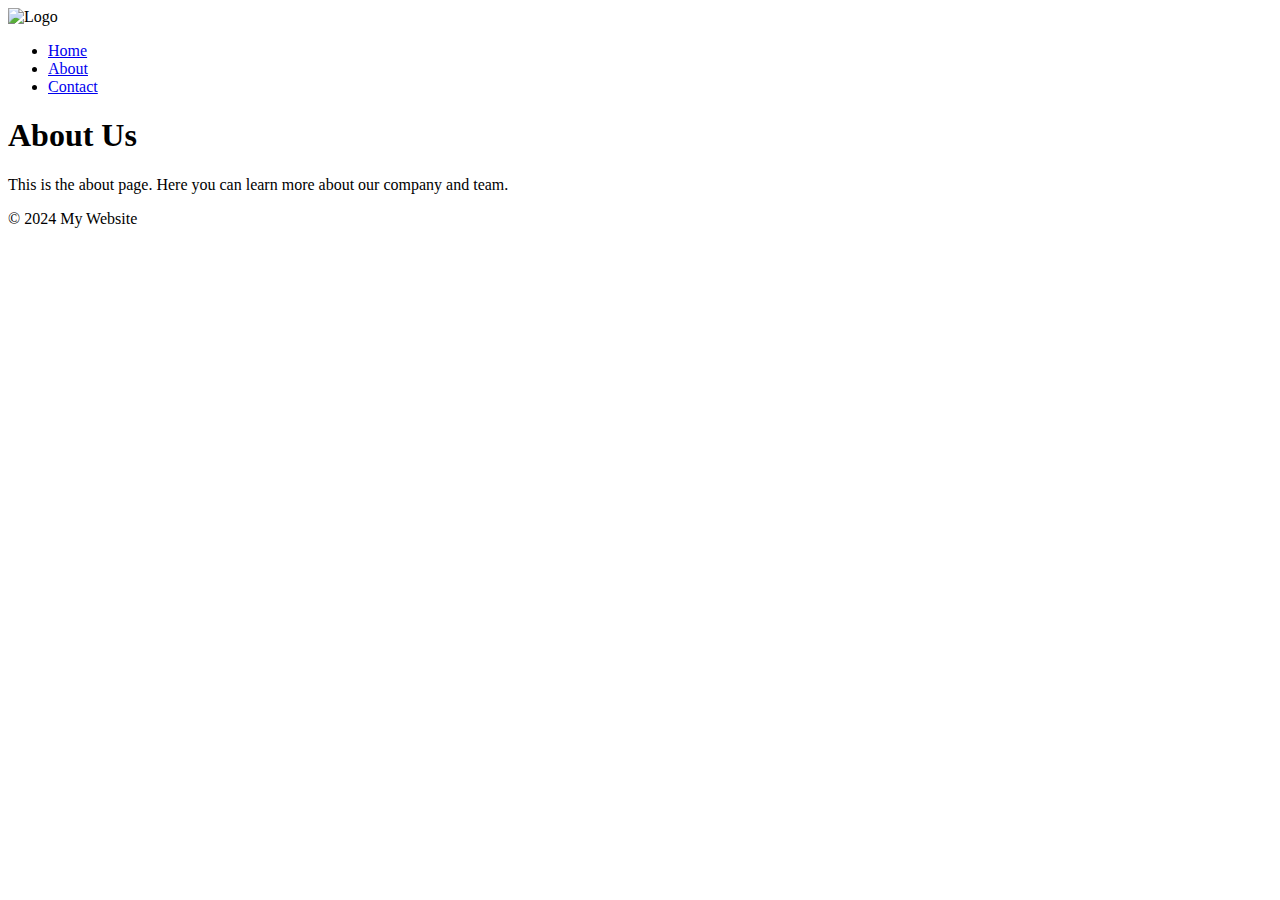
==== about.html @ 5c30c365 "Add files via upload" ====
<!DOCTYPE html>
<html lang="en">
<head>
    <meta charset="UTF-8">
    <meta name="viewport" content="width=device-width, initial-scale=1.0">
    <title>About Us - My Website</title>
    <link rel="stylesheet" href="css/styles.css">
</head>
<body>
    <header>
        <img src="images/logo.png" alt="Logo">
        <nav>
            <ul>
                <li><a href="index.html">Home</a></li>
                <li><a href="about.html">About</a></li>
                <li><a href="contact.html">Contact</a></li>
            </ul>
        </nav>
    </header>
    <main>
        <h1>About Us</h1>
        <p>This is the about page. Here you can learn more about our company and team.</p>
    </main>
    <footer>
        <p>&copy; 2024 My Website</p>
    </footer>
    <script src="js/script.js"></script>
</body>
</html>
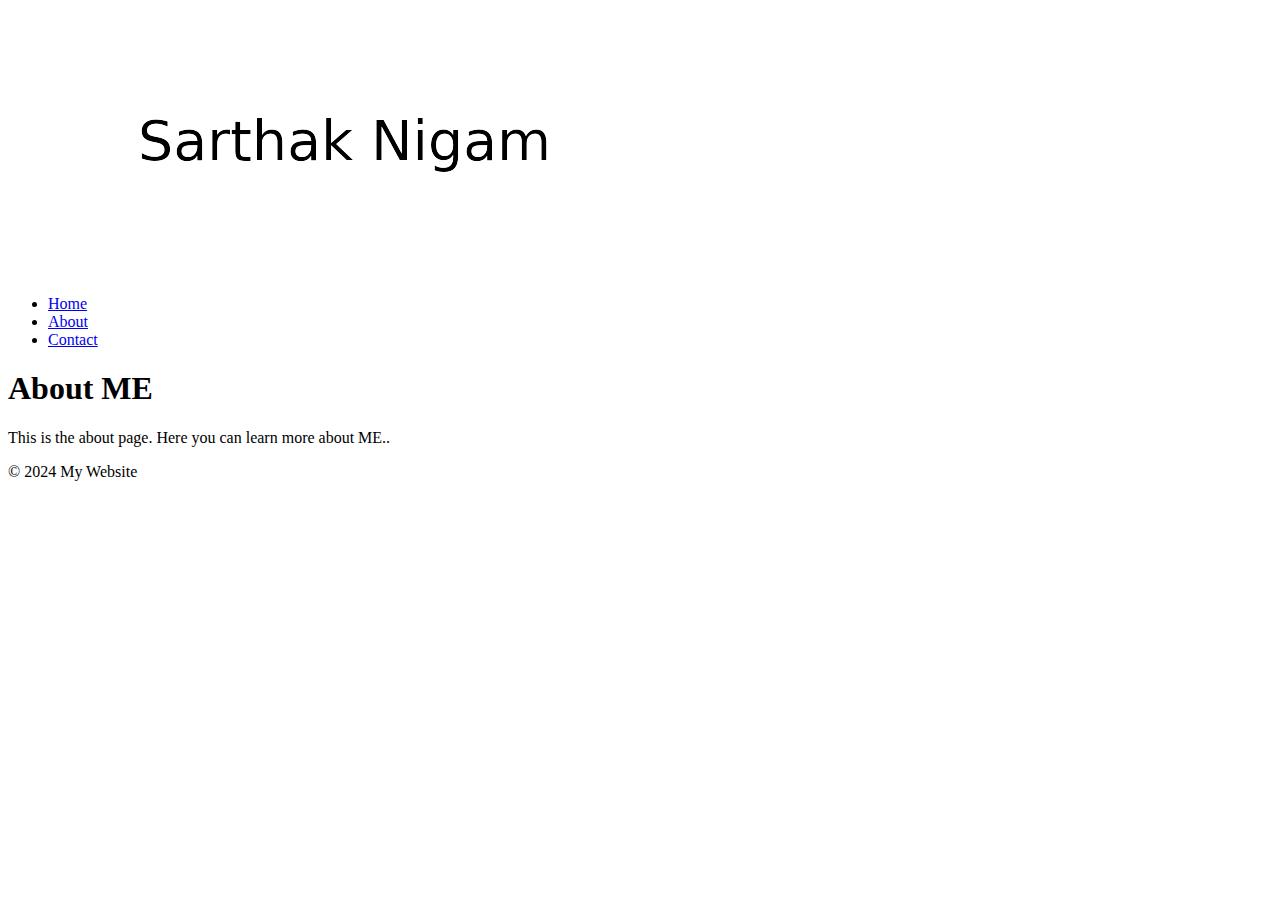
==== commit 422ed90d: "Update about.html" ====
--- a/about.html
+++ b/about.html
@@ -8,7 +8,7 @@
 </head>
 <body>
     <header>
-        <img src="images/logo.png" alt="Logo">
+        <img src="logo2.png" alt="Logo">
         <nav>
             <ul>
                 <li><a href="index.html">Home</a></li>
@@ -18,8 +18,8 @@
         </nav>
     </header>
     <main>
-        <h1>About Us</h1>
-        <p>This is the about page. Here you can learn more about our company and team.</p>
+        <h1>About ME</h1>
+        <p>This is the about page. Here you can learn more about ME..</p>
     </main>
     <footer>
         <p>&copy; 2024 My Website</p>
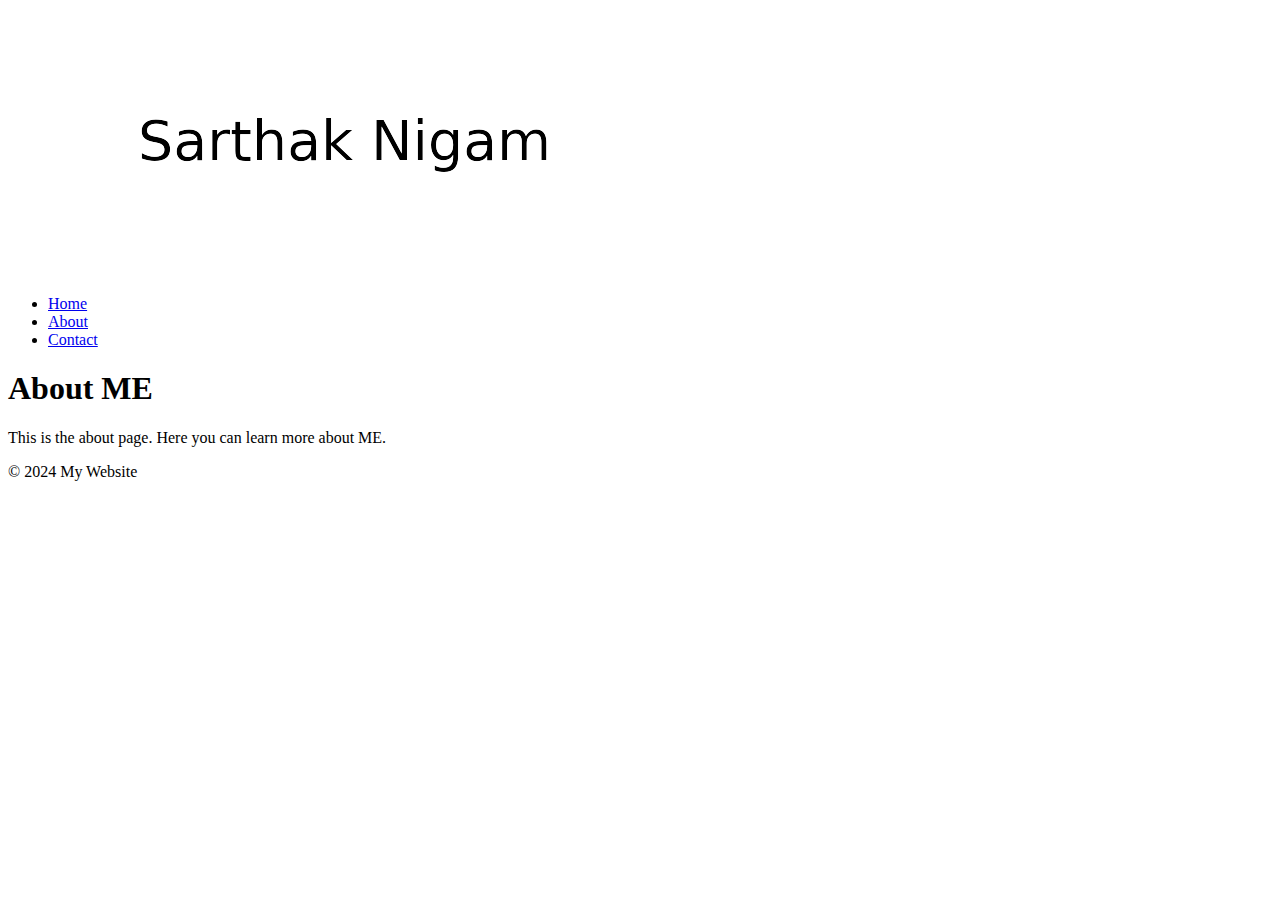
==== commit ec7d2b71: "Update about.html" ====
--- a/about.html
+++ b/about.html
@@ -3,7 +3,7 @@
 <head>
     <meta charset="UTF-8">
     <meta name="viewport" content="width=device-width, initial-scale=1.0">
-    <title>About Us - My Website</title>
+    <title>About ME - My Website</title>
     <link rel="stylesheet" href="css/styles.css">
 </head>
 <body>
@@ -19,7 +19,7 @@
     </header>
     <main>
         <h1>About ME</h1>
-        <p>This is the about page. Here you can learn more about ME..</p>
+        <p>This is the about page. Here you can learn more about ME.</p>
     </main>
     <footer>
         <p>&copy; 2024 My Website</p>
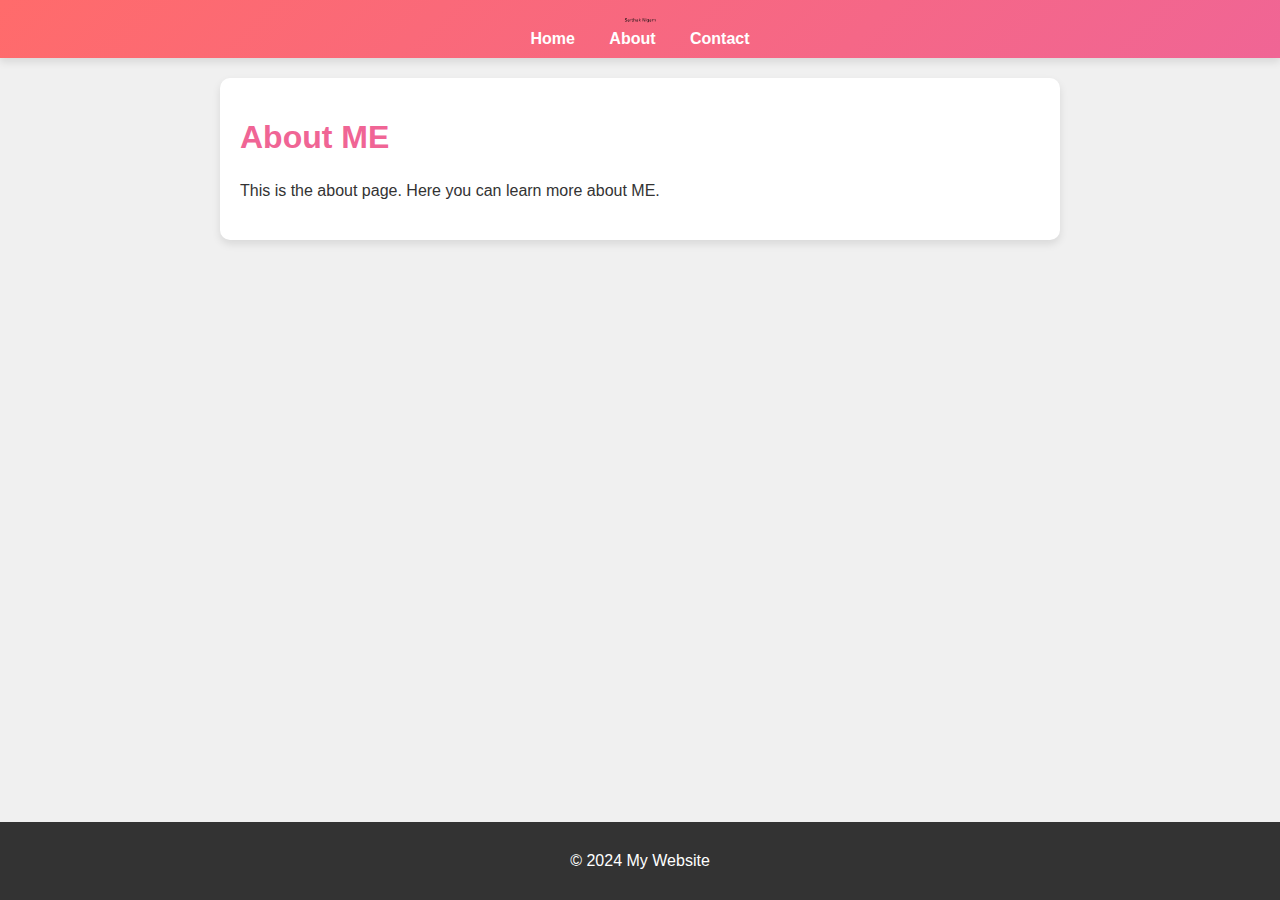
==== commit c42337b6: "Update about.html" ====
--- a/about.html
+++ b/about.html
@@ -4,7 +4,7 @@
     <meta charset="UTF-8">
     <meta name="viewport" content="width=device-width, initial-scale=1.0">
     <title>About ME - My Website</title>
-    <link rel="stylesheet" href="css/styles.css">
+    <link rel="stylesheet" href="styles.css">
 </head>
 <body>
     <header>
--- a/styles.css
+++ b/styles.css
@@ -0,0 +1,105 @@
+/* General Styles */
+body {
+    font-family: 'Arial', sans-serif;
+    margin: 0;
+    padding: 0;
+    background-color: #f0f0f0;
+    color: #333;
+}
+
+/* Header Styles */
+header {
+    background: linear-gradient(135deg, #ff6b6b, #f06595);
+    color: #fff;
+    padding: 10px 0;
+    text-align: center;
+    position: sticky;
+    top: 0;
+    box-shadow: 0 4px 8px rgba(0, 0, 0, 0.1);
+}
+
+header img {
+    width: 50px;
+    vertical-align: middle;
+}
+
+nav ul {
+    list-style: none;
+    padding: 0;
+    margin: 0;
+}
+
+nav ul li {
+    display: inline;
+    margin: 0 15px;
+}
+
+nav ul li a {
+    color: #fff;
+    text-decoration: none;
+    font-weight: bold;
+}
+
+nav ul li a:hover {
+    text-decoration: underline;
+}
+
+/* Main Content Styles */
+main {
+    padding: 20px;
+    background: #fff;
+    margin: 20px auto;
+    max-width: 800px;
+    border-radius: 10px;
+    box-shadow: 0 4px 8px rgba(0, 0, 0, 0.1);
+}
+
+/* Footer Styles */
+footer {
+    text-align: center;
+    padding: 10px 0;
+    background: #333;
+    color: #fff;
+    position: fixed;
+    width: 100%;
+    bottom: 0;
+}
+
+/* Form Styles */
+form label {
+    display: block;
+    margin: 10px 0 5px;
+    font-weight: bold;
+}
+
+form input, form textarea {
+    width: 100%;
+    padding: 10px;
+    margin: 5px 0;
+    border: 1px solid #ccc;
+    border-radius: 5px;
+    box-shadow: inset 0 2px 4px rgba(0, 0, 0, 0.1);
+}
+
+form button {
+    padding: 10px 20px;
+    background: linear-gradient(135deg, #ff6b6b, #f06595);
+    color: #fff;
+    border: none;
+    border-radius: 5px;
+    cursor: pointer;
+    transition: background 0.3s ease;
+}
+
+form button:hover {
+    background: linear-gradient(135deg, #f06595, #ff6b6b);
+}
+
+/* Additional Styles */
+h1 {
+    color: #f06595;
+}
+
+p {
+    line-height: 1.6;
+}
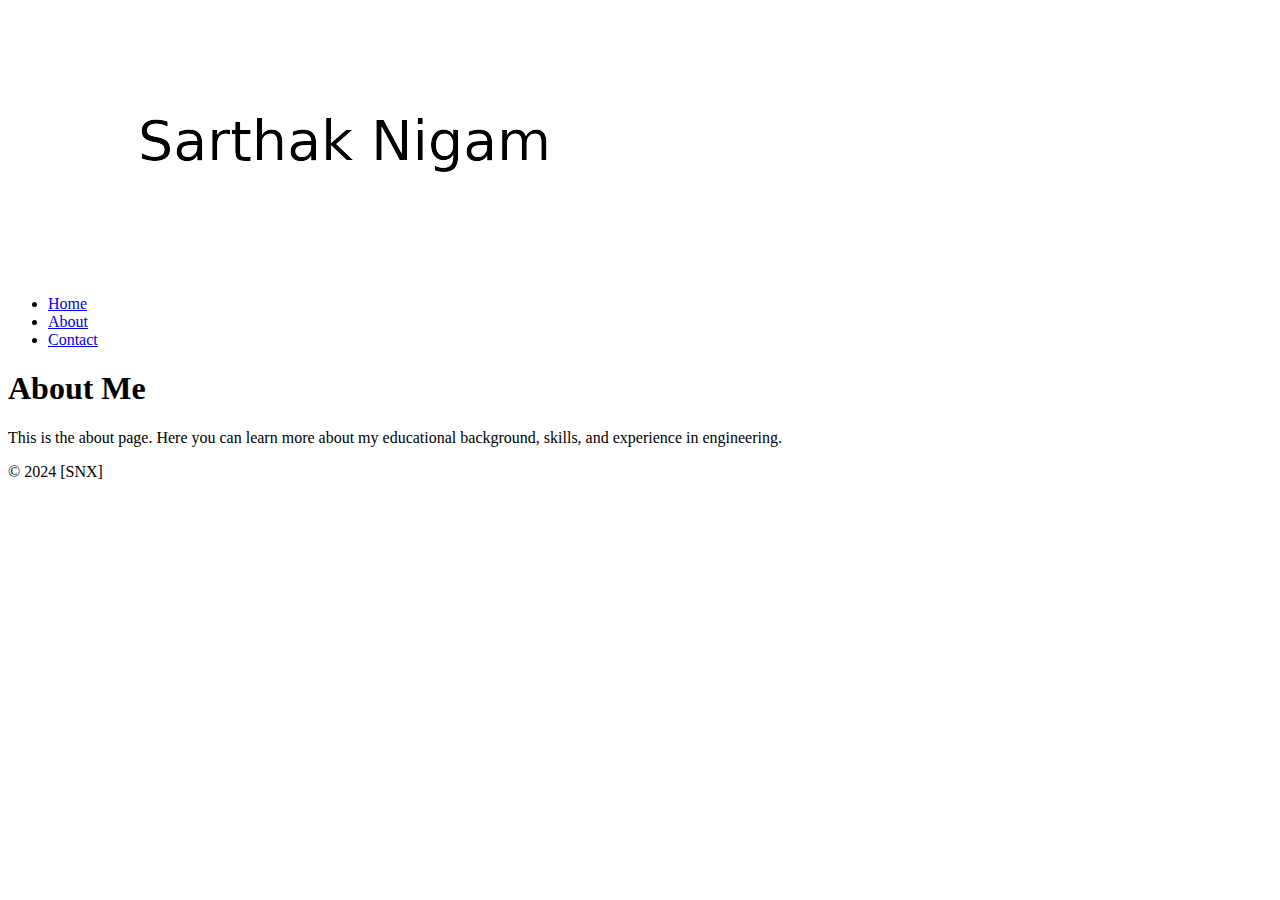
==== commit a7c2590f: "Update about.html" ====
--- a/about.html
+++ b/about.html
@@ -3,8 +3,8 @@
 <head>
     <meta charset="UTF-8">
     <meta name="viewport" content="width=device-width, initial-scale=1.0">
-    <title>About ME - My Website</title>
-    <link rel="stylesheet" href="styles.css">
+    <title>About Me - My Portfolio</title>
+    <link rel="stylesheet" href="css/styles.css">
 </head>
 <body>
     <header>
@@ -18,11 +18,11 @@
         </nav>
     </header>
     <main>
-        <h1>About ME</h1>
-        <p>This is the about page. Here you can learn more about ME.</p>
+        <h1>About Me</h1>
+        <p>This is the about page. Here you can learn more about my educational background, skills, and experience in engineering.</p>
     </main>
     <footer>
-        <p>&copy; 2024 My Website</p>
+        <p>&copy; 2024 [SNX]</p>
     </footer>
     <script src="js/script.js"></script>
 </body>
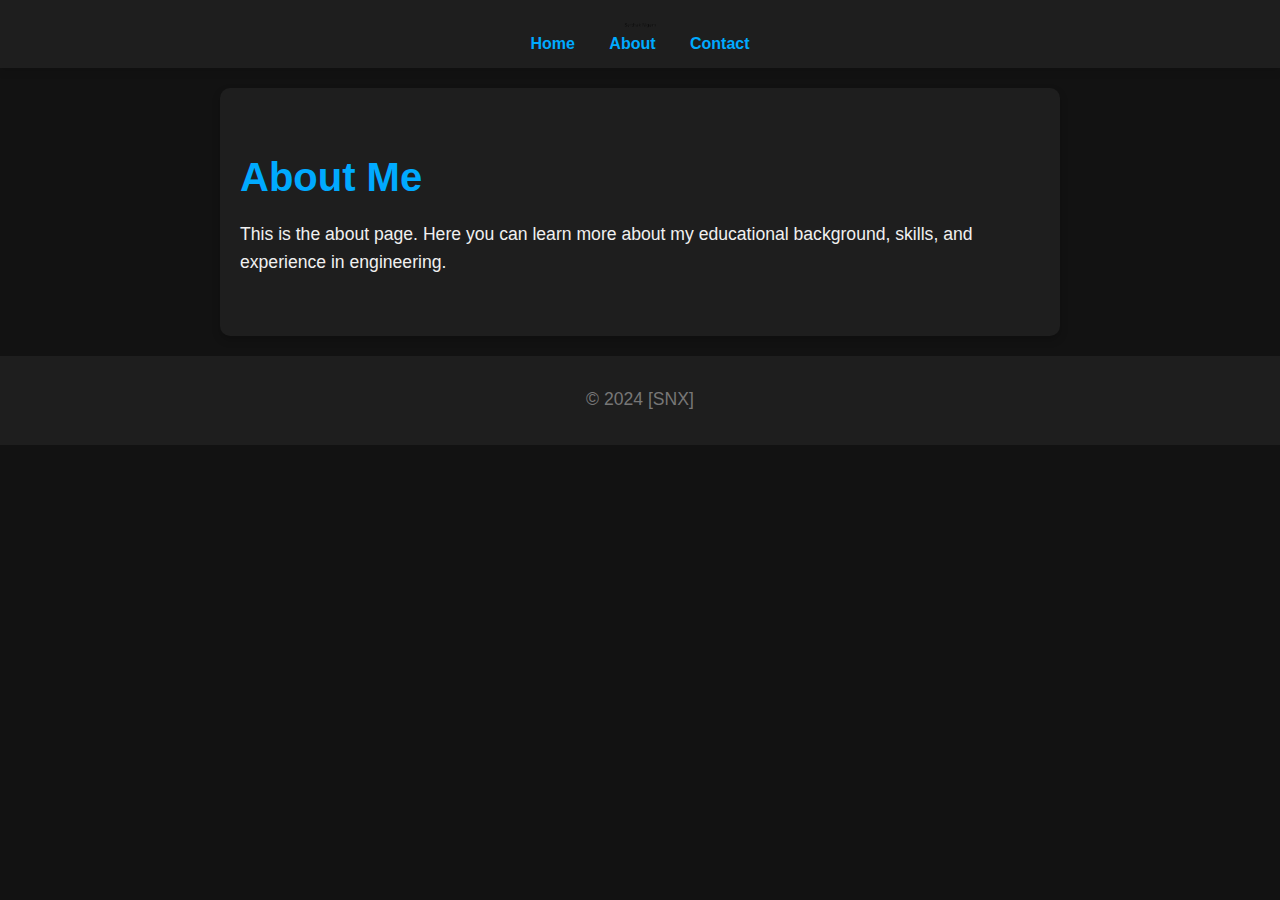
==== commit d269d0d0: "Update about.html" ====
--- a/about.html
+++ b/about.html
@@ -4,7 +4,7 @@
     <meta charset="UTF-8">
     <meta name="viewport" content="width=device-width, initial-scale=1.0">
     <title>About Me - My Portfolio</title>
-    <link rel="stylesheet" href="css/styles.css">
+    <link rel="stylesheet" href="styles.css">
 </head>
 <body>
     <header>
--- a/styles.css
+++ b/styles.css
@@ -0,0 +1,139 @@
+/* General Styles */
+body {
+    font-family: 'Segoe UI', Tahoma, Geneva, Verdana, sans-serif;
+    margin: 0;
+    padding: 0;
+    background-color: #121212;
+    color: #f0f0f0;
+}
+
+a {
+    color: #00aaff;
+    text-decoration: none;
+}
+
+a:hover {
+    text-decoration: underline;
+}
+
+/* Header Styles */
+header {
+    background: #1e1e1e;
+    color: #fff;
+    padding: 15px 0;
+    text-align: center;
+    position: sticky;
+    top: 0;
+    box-shadow: 0 4px 8px rgba(0, 0, 0, 0.1);
+}
+
+header img {
+    width: 50px;
+    vertical-align: middle;
+}
+
+nav ul {
+    list-style: none;
+    padding: 0;
+    margin: 0;
+}
+
+nav ul li {
+    display: inline;
+    margin: 0 15px;
+}
+
+nav ul li a {
+    color: #00aaff;
+    font-weight: bold;
+}
+
+nav ul li a:hover {
+    color: #ffaa00;
+}
+
+/* Main Content Styles */
+main {
+    padding: 40px 20px;
+    background: #1e1e1e;
+    margin: 20px auto;
+    max-width: 800px;
+    border-radius: 10px;
+    box-shadow: 0 4px 8px rgba(0, 0, 0, 0.2);
+}
+
+main h1, main h2, main h3 {
+    color: #00aaff;
+}
+
+main p {
+    line-height: 1.6;
+    margin-bottom: 20px;
+}
+
+/* Footer Styles */
+footer {
+    text-align: center;
+    padding: 15px 0;
+    background: #1e1e1e;
+    color: #777;
+    position: relative;
+    bottom: 0;
+    width: 100%;
+}
+
+/* Form Styles */
+form label {
+    display: block;
+    margin: 15px 0 5px;
+    font-weight: bold;
+}
+
+form input, form textarea {
+    width: 100%;
+    padding: 10px;
+    margin: 5px 0;
+    border: 1px solid #333;
+    border-radius: 5px;
+    background: #333;
+    color: #f0f0f0;
+    box-shadow: inset 0 2px 4px rgba(0, 0, 0, 0.1);
+}
+
+form button {
+    padding: 10px 20px;
+    background: #00aaff;
+    color: #fff;
+    border: none;
+    border-radius: 5px;
+    cursor: pointer;
+    transition: background 0.3s ease;
+}
+
+form button:hover {
+    background: #ffaa00;
+}
+
+/* Additional Styles */
+h1 {
+    color: #00aaff;
+    font-size: 2.5em;
+    margin-bottom: 20px;
+}
+
+h2 {
+    color: #ffaa00;
+    font-size: 2em;
+    margin-bottom: 20px;
+}
+
+h3 {
+    color: #00aaff;
+    font-size: 1.5em;
+    margin-bottom: 20px;
+}
+
+p {
+    font-size: 1.1em;
+    margin-bottom: 20px;
+}
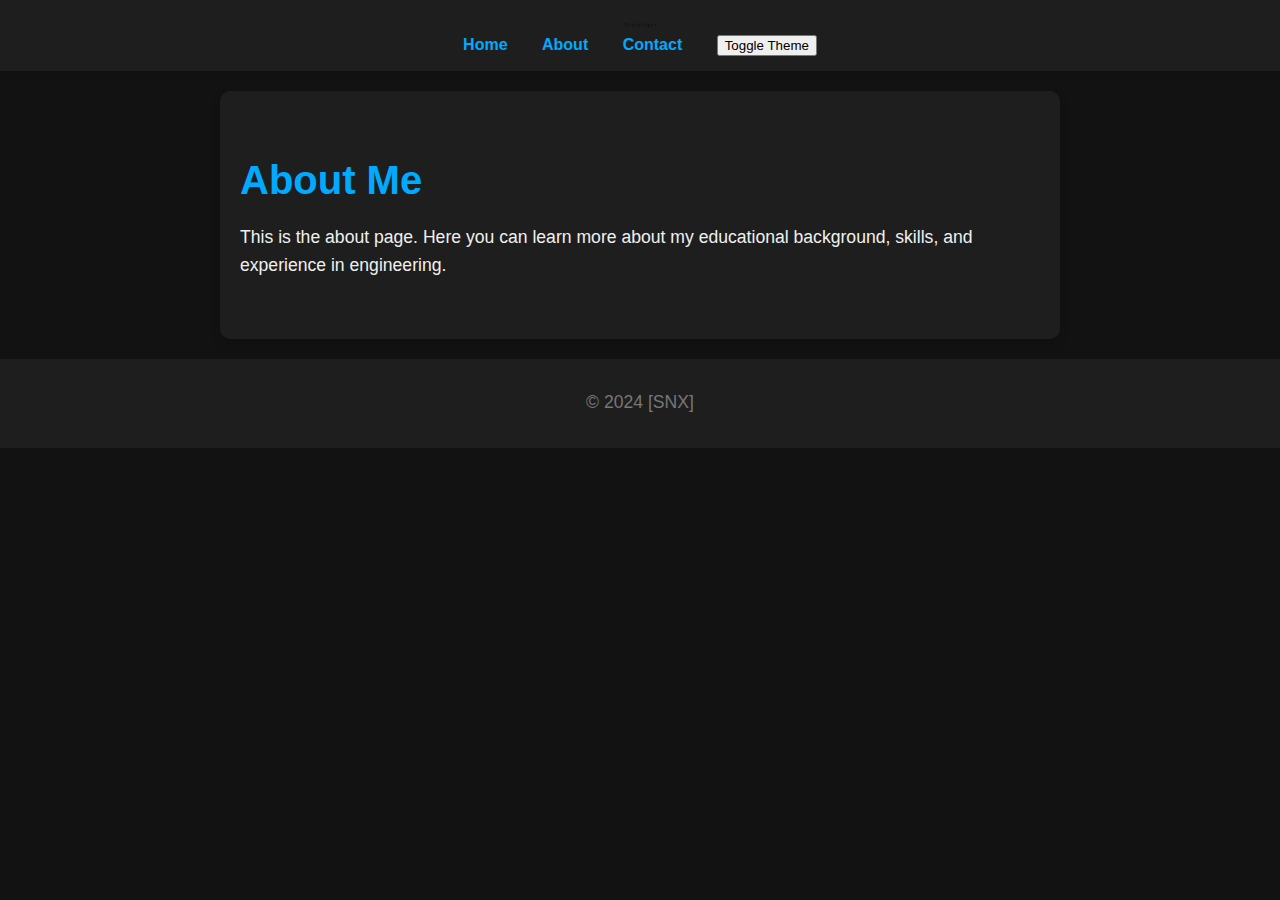
==== commit dcb9557c: "Update about.html" ====
--- a/about.html
+++ b/about.html
@@ -14,6 +14,7 @@
                 <li><a href="index.html">Home</a></li>
                 <li><a href="about.html">About</a></li>
                 <li><a href="contact.html">Contact</a></li>
+                <li><button id="theme-toggle">Toggle Theme</button></li>
             </ul>
         </nav>
     </header>
@@ -24,6 +25,6 @@
     <footer>
         <p>&copy; 2024 [SNX]</p>
     </footer>
-    <script src="js/script.js"></script>
+    <script src="script.js"></script>
 </body>
 </html>
--- a/styles.css
+++ b/styles.css
@@ -5,14 +5,17 @@
     padding: 0;
     background-color: #121212;
     color: #f0f0f0;
+    transition: background-color 0.5s ease, color 0.5s ease;
 }
 
 a {
     color: #00aaff;
     text-decoration: none;
+    transition: color 0.3s ease;
 }
 
 a:hover {
+    color: #ffaa00;
     text-decoration: underline;
 }
 
@@ -25,11 +28,17 @@
     position: sticky;
     top: 0;
     box-shadow: 0 4px 8px rgba(0, 0, 0, 0.1);
+    transition: background 0.5s ease;
 }
 
 header img {
     width: 50px;
     vertical-align: middle;
+    transition: transform 0.5s ease;
+}
+
+header img:hover {
+    transform: rotate(360deg);
 }
 
 nav ul {
@@ -46,6 +55,7 @@
 nav ul li a {
     color: #00aaff;
     font-weight: bold;
+    transition: color 0.3s ease;
 }
 
 nav ul li a:hover {
@@ -60,15 +70,19 @@
     max-width: 800px;
     border-radius: 10px;
     box-shadow: 0 4px 8px rgba(0, 0, 0, 0.2);
+    transition: background 0.5s ease, box-shadow 0.5s ease;
 }
 
 main h1, main h2, main h3 {
     color: #00aaff;
+    transition: color 0.5s ease;
 }
 
 main p {
     line-height: 1.6;
     margin-bottom: 20px;
+    font-size: 1.1em;
+    transition: color 0.5s ease;
 }
 
 /* Footer Styles */
@@ -80,6 +94,7 @@
     position: relative;
     bottom: 0;
     width: 100%;
+    transition: background 0.5s ease, color 0.5s ease;
 }
 
 /* Form Styles */
@@ -87,6 +102,7 @@
     display: block;
     margin: 15px 0 5px;
     font-weight: bold;
+    transition: color 0.5s ease;
 }
 
 form input, form textarea {
@@ -98,6 +114,12 @@
     background: #333;
     color: #f0f0f0;
     box-shadow: inset 0 2px 4px rgba(0, 0, 0, 0.1);
+    transition: background 0.5s ease, color 0.5s ease, box-shadow 0.5s ease;
+}
+
+form input:focus, form textarea:focus {
+    box-shadow: 0 0 10px #00aaff;
+    outline: none;
 }
 
 form button {
@@ -107,11 +129,12 @@
     border: none;
     border-radius: 5px;
     cursor: pointer;
-    transition: background 0.3s ease;
+    transition: background 0.3s ease, transform 0.3s ease;
 }
 
 form button:hover {
     background: #ffaa00;
+    transform: scale(1.05);
 }
 
 /* Additional Styles */
